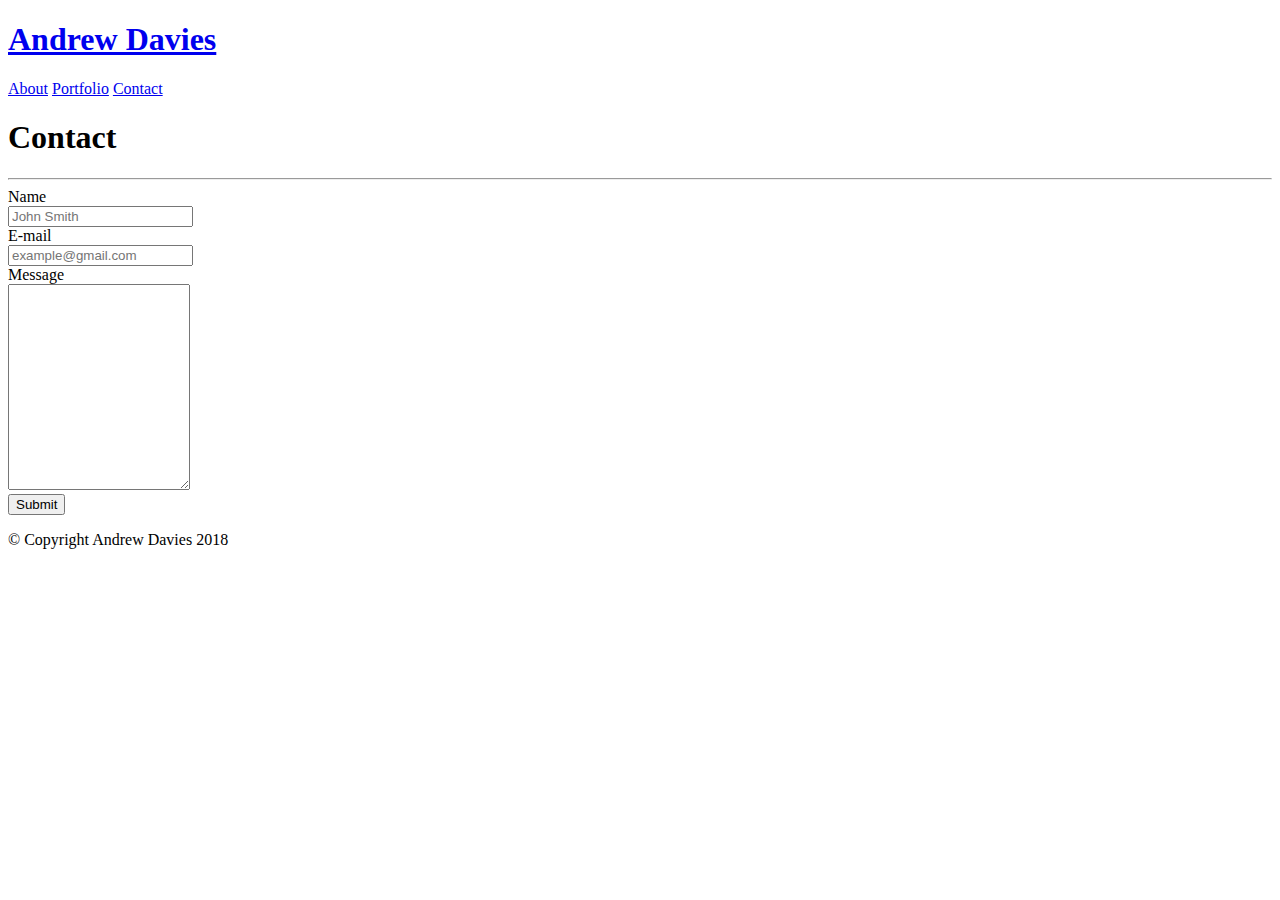
==== contact.html @ 65721fa5 "Adding Homework" ====
<!DOCTYPE html>
<html>
    <head>
        <title>Andrew Davies Portfolio</title>
        <link rel="stylesheet" type="text/css" href="assets/css/reset.css">
        <link rel="stylesheet" type="text/css" href="assets/css/style.css">
    </head>
    <body>
        <header>
            <div class="header">
                <a href="index.html"><h1>Andrew Davies</h1></a>
                <nav>
                    <a href="index.html">About</a>
                    <a href="portfolio.html">Portfolio</a>
                    <a href="contact.html">Contact</a>
                </nav>
            </div>
        </header>
        <div class="main-container">
            <section class="main-section">
                <h1>Contact</h1>
                <hr>
                <form>
                    <div>
                        <label for="name">Name</label><br>
                        <input type="text" name="name" placeholder="John Smith">
                    </div>
                    <div>
                        <label for="email">E-mail</label><br>
                        <input type="email"  name="email" placeholder="example@gmail.com">
                    </div>
                    <div>
                        <label for="message">Message</label><br>
                        <textarea name="message" style="height:200px"></textarea>
                    </div>
                    <div>
                        <input type="submit" value="Submit">
                    </div>
                </form>
            </section>
        </div>
        <footer>
            <p>&copy; Copyright Andrew Davies 2018</p>
        </footer>
    </body>
</html>
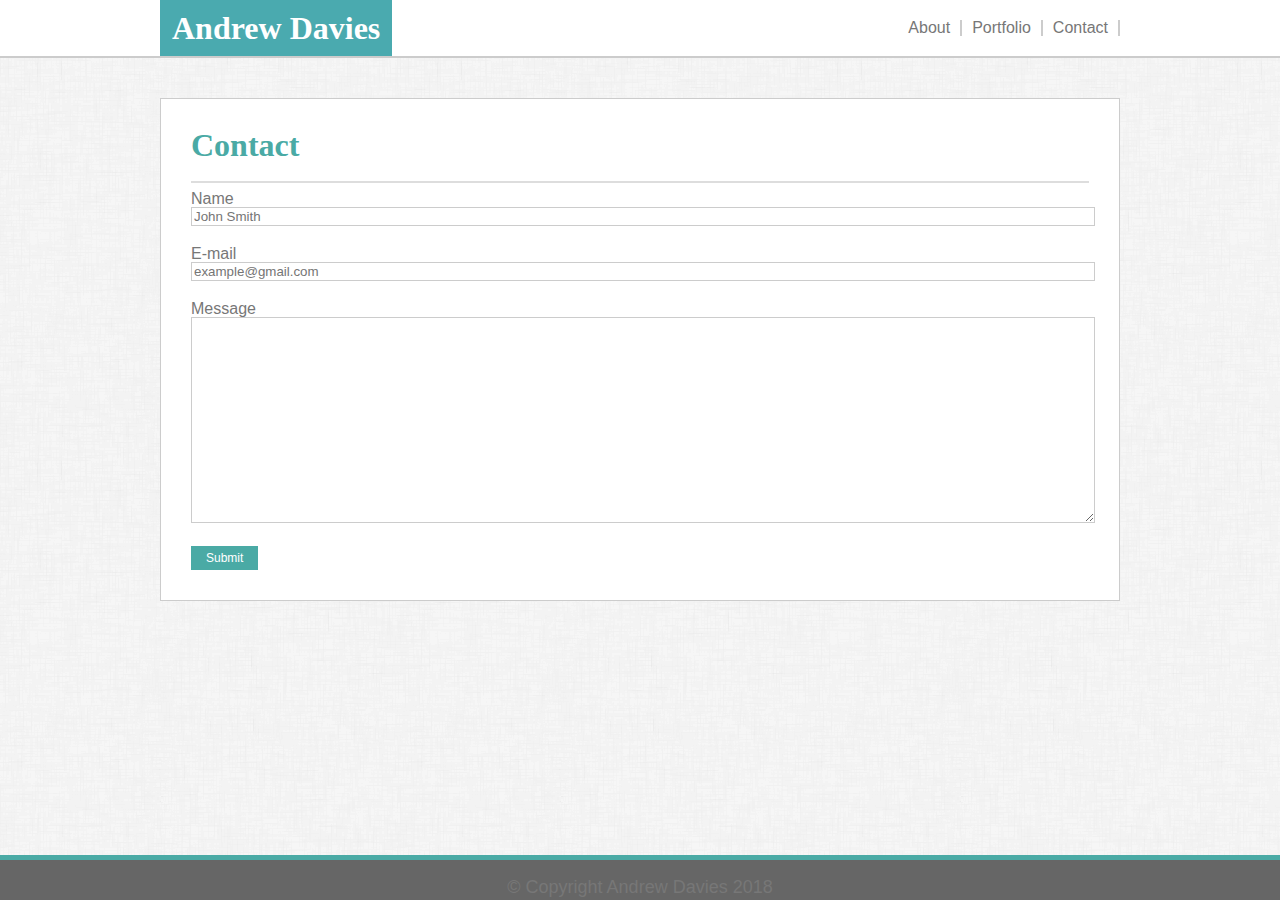
==== commit 96e711b7: "update" ====
--- a/contact.html
+++ b/contact.html
@@ -1,46 +1,54 @@
 <!DOCTYPE html>
 <html>
-    <head>
-        <title>Andrew Davies Portfolio</title>
-        <link rel="stylesheet" type="text/css" href="assets/css/reset.css">
-        <link rel="stylesheet" type="text/css" href="assets/css/style.css">
-    </head>
-    <body>
-        <header>
-            <div class="header">
-                <a href="index.html"><h1>Andrew Davies</h1></a>
-                <nav>
-                    <a href="index.html">About</a>
-                    <a href="portfolio.html">Portfolio</a>
-                    <a href="contact.html">Contact</a>
-                </nav>
-            </div>
-        </header>
-        <div class="main-container">
-            <section class="main-section">
-                <h1>Contact</h1>
-                <hr>
-                <form>
-                    <div>
-                        <label for="name">Name</label><br>
-                        <input type="text" name="name" placeholder="John Smith">
-                    </div>
-                    <div>
-                        <label for="email">E-mail</label><br>
-                        <input type="email"  name="email" placeholder="example@gmail.com">
-                    </div>
-                    <div>
-                        <label for="message">Message</label><br>
-                        <textarea name="message" style="height:200px"></textarea>
-                    </div>
-                    <div>
-                        <input type="submit" value="Submit">
-                    </div>
-                </form>
-            </section>
+
+<head>
+    <title>Andrew Davies Portfolio</title>
+    <link rel="stylesheet" type="text/css" href="./assets/css/reset.css">
+    <link rel="stylesheet" type="text/css" href="./assets/css/style.css">
+</head>
+
+<body>
+    <header>
+        <div class="header">
+            <a href="index.html">
+                <h1>Andrew Davies</h1>
+            </a>
+            <nav>
+                <a href="index.html">About</a>
+                <a href="portfolio.html">Portfolio</a>
+                <a href="contact.html">Contact</a>
+            </nav>
         </div>
-        <footer>
-            <p>&copy; Copyright Andrew Davies 2018</p>
-        </footer>
-    </body>
+    </header>
+    <div class="main-container">
+        <section class="main-section">
+            <h1>Contact</h1>
+            <hr>
+            <form>
+                <div>
+                    <label for="name">Name</label>
+                    <br>
+                    <input type="text" name="name" placeholder="John Smith">
+                </div>
+                <div>
+                    <label for="email">E-mail</label>
+                    <br>
+                    <input type="email" name="email" placeholder="example@gmail.com">
+                </div>
+                <div>
+                    <label for="message">Message</label>
+                    <br>
+                    <textarea name="message" style="height:200px"></textarea>
+                </div>
+                <div>
+                    <input type="submit" value="Submit">
+                </div>
+            </form>
+        </section>
+    </div>
+    <footer>
+        <p>&copy; Copyright Andrew Davies 2018</p>
+    </footer>
+</body>
+
 </html>--- a/assets/css/style.css
+++ b/assets/css/style.css
@@ -0,0 +1,165 @@
+/* Essentials */
+* {
+    color: #777777
+}
+body {
+    font-family: 'Arial', 'Helvetica Neue', Helvetica, sans-serif;
+    background-image: url(../images/dust_scratches.png);
+}
+h1, h3 {
+    font-family: 'Georgia', Times, 'Times New Roman', serif;
+    color: #4aaaa5;
+}
+h1 {
+    font-size:32px;
+    font-weight:bold;
+    margin: 0px 0px 20px 0px;
+}
+
+h3 {
+    font-size: 20px;
+}
+a {
+    text-decoration:none;
+    float: left;
+}
+
+p {
+    font-size: 18px;
+    line-height:3;
+}
+
+footer p {
+    font-size: 18px;
+}
+/* Header */
+header {
+    background-color: #ffffff;
+    border-bottom: 2px #cccccc solid; 
+    height: 56px;
+}
+.header {
+    max-width: 960px;
+    margin: 0 auto;
+}
+
+a h1 {
+    background-color: #4aaaaf;
+    color: #ffffff;
+    text-align: center;
+    padding: 12px;
+    margin: 0px;
+
+}
+
+/* Navigation */
+nav {
+    float: right;
+}
+nav a{
+     margin: 20px 0px 20px 10px;
+     padding: 0 10px 0 0px;
+     border-right: 2px #cccccc solid;
+ }
+
+ /* Page Structure */
+ .main-container {
+    width: 960px;
+    border-color: #dddddd;
+    margin: 0 auto;
+    padding-bottom: 60px;
+    padding-top: 40px;
+    min-height: 100%;
+ }
+ .main-section {
+    float: left;
+    background-color:#ffffff;
+    width: 898px;
+    border: 1px solid #cccccc;
+    padding: 30px;   
+
+ }
+
+/* About Page*/
+#profile-pic {
+    float:left;
+    margin: 0 20px 0 0;
+    width:225px;
+    height:225px;
+}
+
+/* Form Page */
+input[type=text], [type=email], textarea {
+    width: 100%;
+    border: 1px #cccccc solid;
+    margin: 0px 0 20px 0;
+}
+
+input[type=submit] {
+    background-color: #4aaaa5;
+    border: none;
+    color: #ffffff;
+    text-align:center;
+    padding: 5px 15px 5px 15px;
+    font-size: 12px;
+}
+
+/* Portfolio Page */
+/* Portfolio Images*/
+.portfolio {
+    width:300px;
+    position: relative;
+}
+.float {
+    float:left;
+}
+
+.margin {
+    margin-left: 50px;
+}
+.portfolio-image {
+    width: 300px;
+    margin-top:20px;
+    margin-bottom:20px;
+    float:left;
+    position: relative;
+    
+}
+.portfolio-image:hover {
+    opacity: .5;
+}
+
+/* Portfolio Image Titles */
+.title-image {
+    width: 300px;
+    height: 75px;
+    position: absolute;
+    bottom: 40px;
+    background-color: #4aaaa5;
+   
+}
+.title-image h3 {
+    color: #ffffff;
+    text-align: center;
+    font-weight: normal;
+    padding: 25px;
+}
+
+/* Footer */
+footer {
+    position: fixed;
+    background-color:#666666;
+    border-top: 5px #4aaaa5 solid;
+    text-align: center;
+    left: 0;
+    bottom: 0;
+    width: 100%;
+    height: 30px;
+    padding: 0 0 10px 0;
+}
+
+/* HR COLOR */
+hr {
+    border: 1px solid #dddddd;
+}
+/*Comment*/
